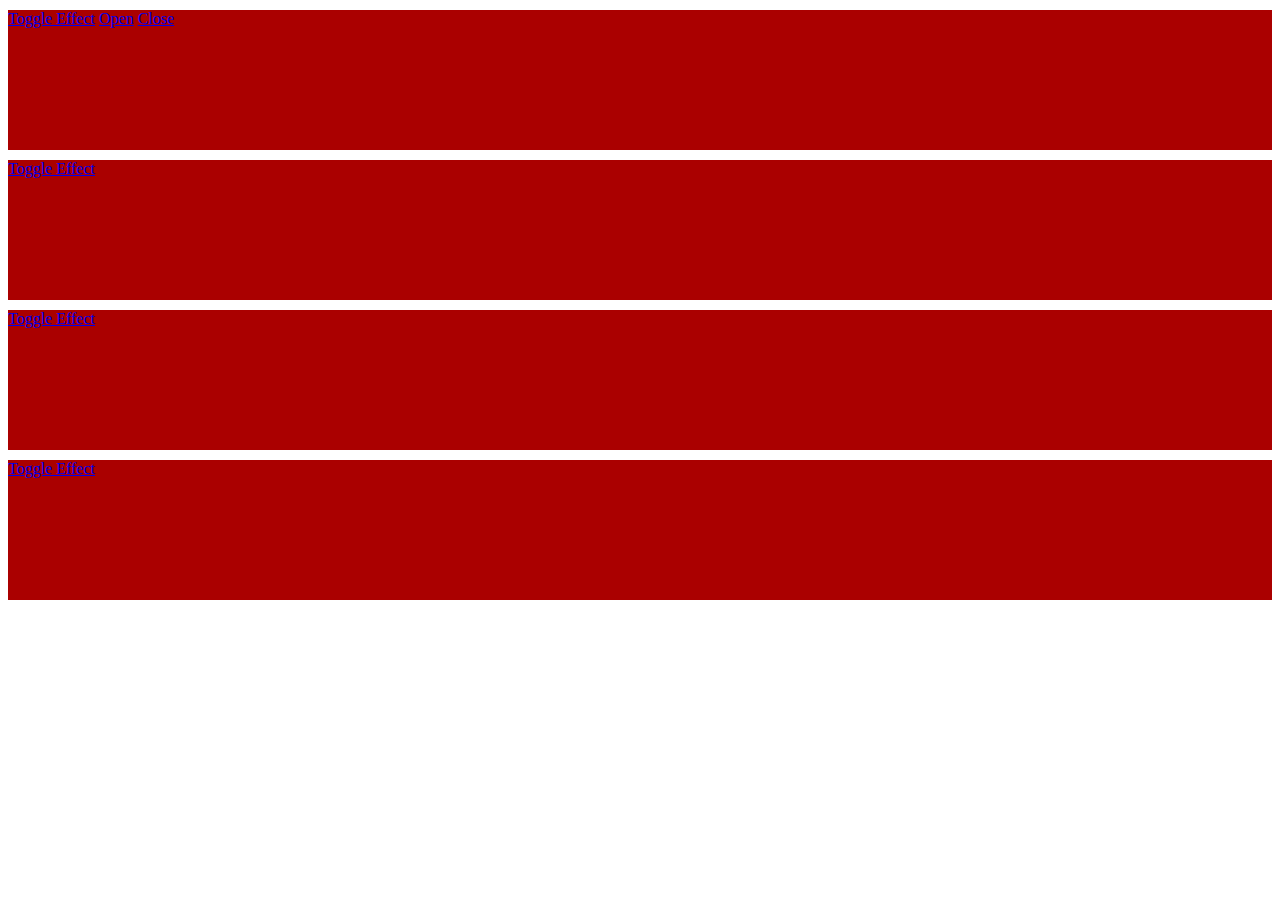
==== index.html @ 7737f66c "erster echter commit" ====
<!DOCTYPE HTML>
<html xmlns="http://www.w3.org/1999/xhtml">
    <head>
        <meta http-equiv="Content-Type" content="text/html; charset=utf-8" />
        <title>New Web Project</title>
		<link rel="stylesheet" type="text/css" href="lib/css/main.css" />		
		<script src="lib/js/jquery/jquery-1.5.1.min.js" type="text/javascript"></script>
		<script src="lib/js/jquery/jquery-ui-1.8.11.custom.min.js" type="text/javascript"></script>
		<script src="lib/js/jquery/jquery.scrollTo-1.4.2-min.js" type="text/javascript"></script>
		<script src="lib/js/script.js" type="text/javascript"></script>	
		
    </head>
    <body>
		<div class="row_medium" id="row1">
			<a href="#" id="button">Toggle Effect</a>
			<a href="#" id="button" onclick="row_active('row1')">Open</a>
			<a href="#" id="button" onclick="row_reset()">Close</a>
		</div>
		<div class="detail_hidden" id="detail1"></div>
		
		<div class="row_medium" id="row2">
			<a href="#" id="button1">Toggle Effect</a>
		</div>		
		<div class="detail_hidden" id="detail2"></div>
		
		<div class="row_medium" id="row3">
			<a href="#" id="button2">Toggle Effect</a>
		</div>
		<div class="detail_hidden" id="detail3"></div>
		
		<div class="row_medium" id="row4">
			<a href="#" id="button3">Toggle Effect</a>
		</div>
		<div class="detail_hidden" id="detail4"></div>
    </body>
</html>
---- lib/css/main.css ----
body {
	background-color: #fff;
}

.row_medium {
	width:100%;
	height:140px;
	background-color: #aa0000;
	margin:10px 0 10px 0;
	overflow:hidden;
}

.row_minimum {
	width:100%;
	height:50px;
	background-color: #ccc;
	margin:10px 0 10px 0;
	overflow:hidden;
}

.detail {
	height:1px;
	width:100%;
	background:blue;
}
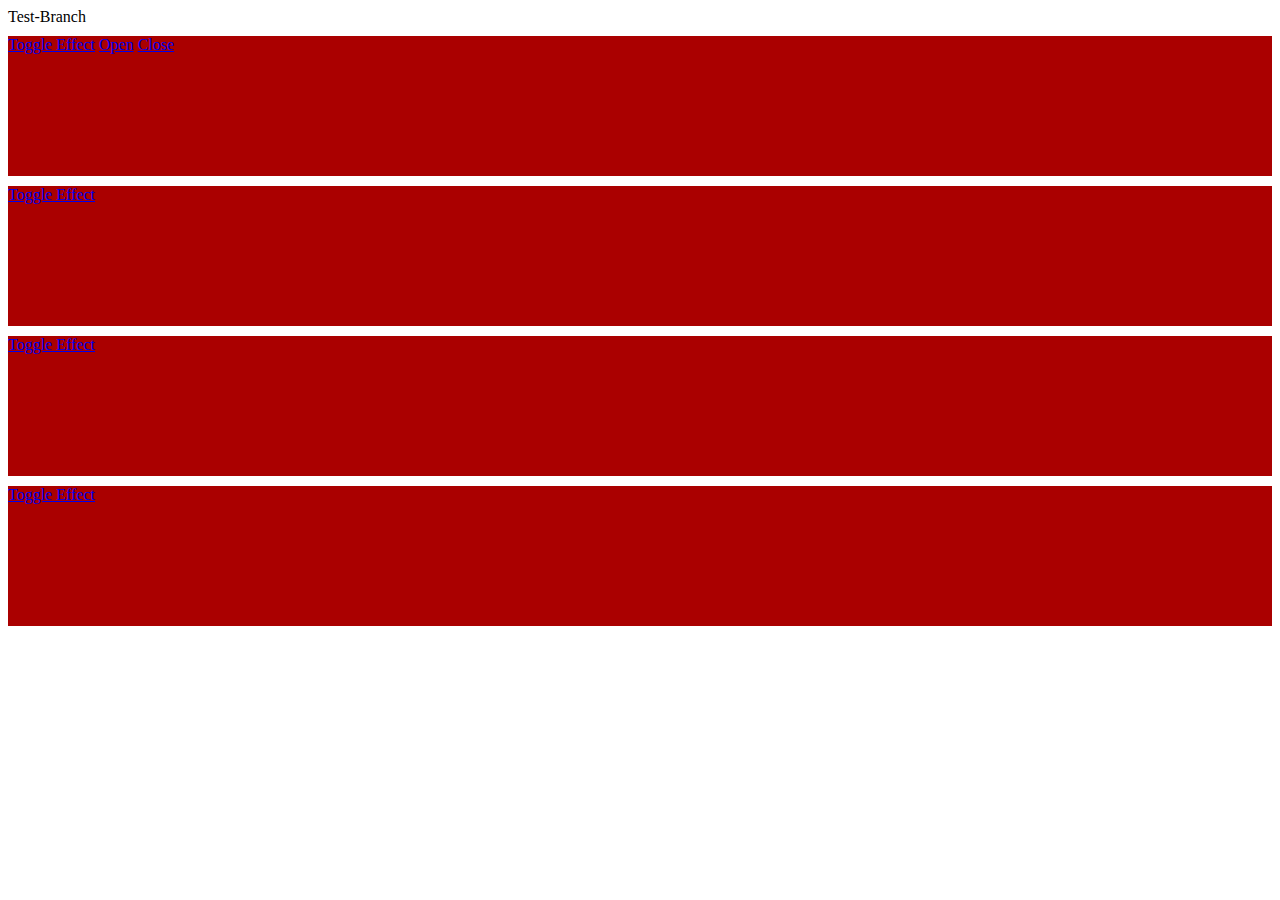
==== commit 370ac158: "zweiter commit mit neuem branch" ====
--- a/index.html
+++ b/index.html
@@ -11,6 +11,7 @@
 		
     </head>
     <body>
+    	Test-Branch
 		<div class="row_medium" id="row1">
 			<a href="#" id="button">Toggle Effect</a>
 			<a href="#" id="button" onclick="row_active('row1')">Open</a>
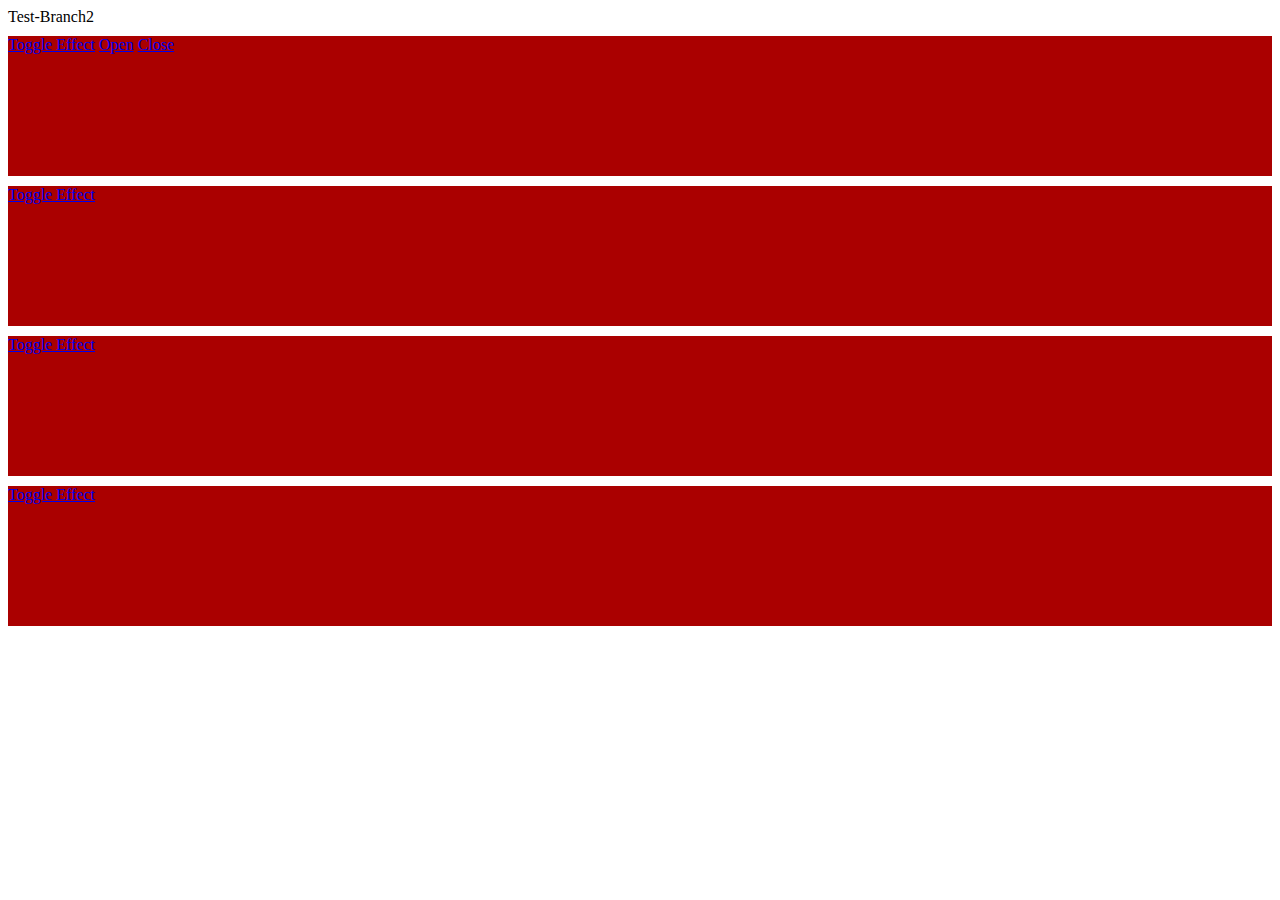
==== commit d2a578e1: "mach schon" ====
--- a/index.html
+++ b/index.html
@@ -11,7 +11,7 @@
 		
     </head>
     <body>
-    	Test-Branch
+    	Test-Branch2
 		<div class="row_medium" id="row1">
 			<a href="#" id="button">Toggle Effect</a>
 			<a href="#" id="button" onclick="row_active('row1')">Open</a>
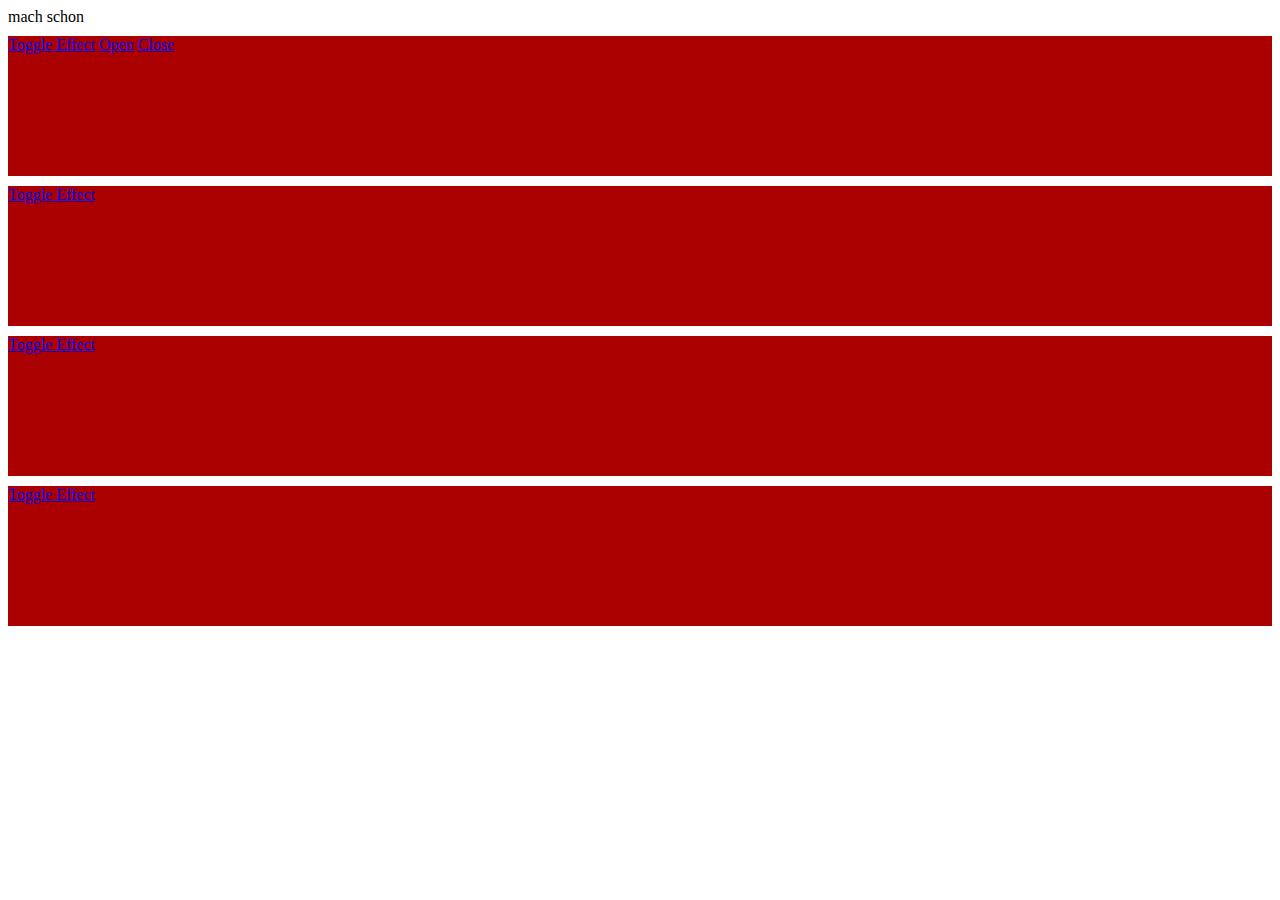
==== commit c8cfeee7: "zweiter commit" ====
--- a/index.html
+++ b/index.html
@@ -11,7 +11,7 @@
 		
     </head>
     <body>
-    	Test-Branch2
+    	mach schon
 		<div class="row_medium" id="row1">
 			<a href="#" id="button">Toggle Effect</a>
 			<a href="#" id="button" onclick="row_active('row1')">Open</a>
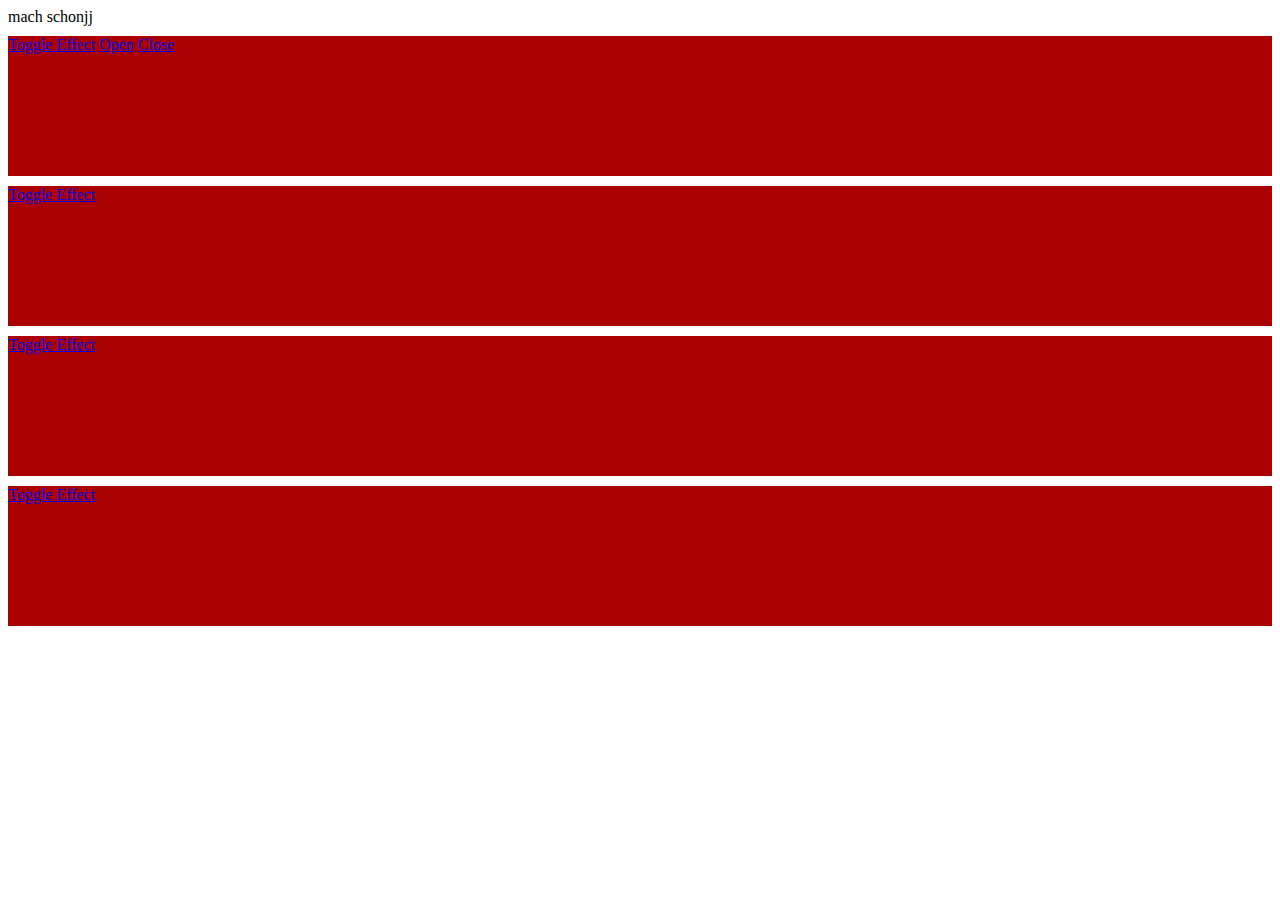
==== commit 9a3c5e28: "dritter commit" ====
--- a/index.html
+++ b/index.html
@@ -8,10 +8,9 @@
 		<script src="lib/js/jquery/jquery-ui-1.8.11.custom.min.js" type="text/javascript"></script>
 		<script src="lib/js/jquery/jquery.scrollTo-1.4.2-min.js" type="text/javascript"></script>
 		<script src="lib/js/script.js" type="text/javascript"></script>	
-		
     </head>
     <body>
-    	mach schon
+    	mach schonjj
 		<div class="row_medium" id="row1">
 			<a href="#" id="button">Toggle Effect</a>
 			<a href="#" id="button" onclick="row_active('row1')">Open</a>
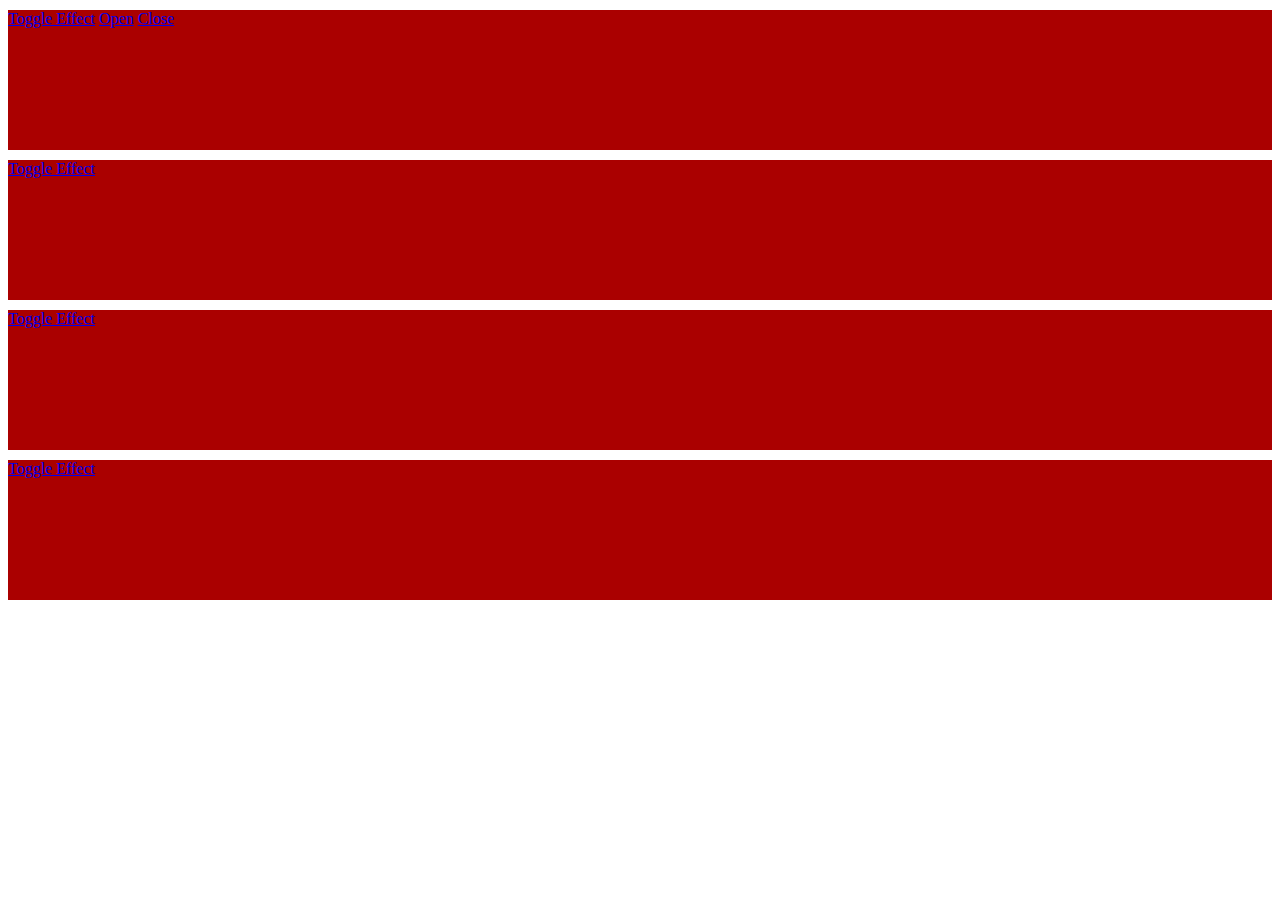
==== commit 451561f1: "vierter commit" ====
--- a/index.html
+++ b/index.html
@@ -10,8 +10,7 @@
 		<script src="lib/js/script.js" type="text/javascript"></script>	
     </head>
     <body>
-    	mach schonjj
-		<div class="row_medium" id="row1">
+    	<div class="row_medium" id="row1">
 			<a href="#" id="button">Toggle Effect</a>
 			<a href="#" id="button" onclick="row_active('row1')">Open</a>
 			<a href="#" id="button" onclick="row_reset()">Close</a>
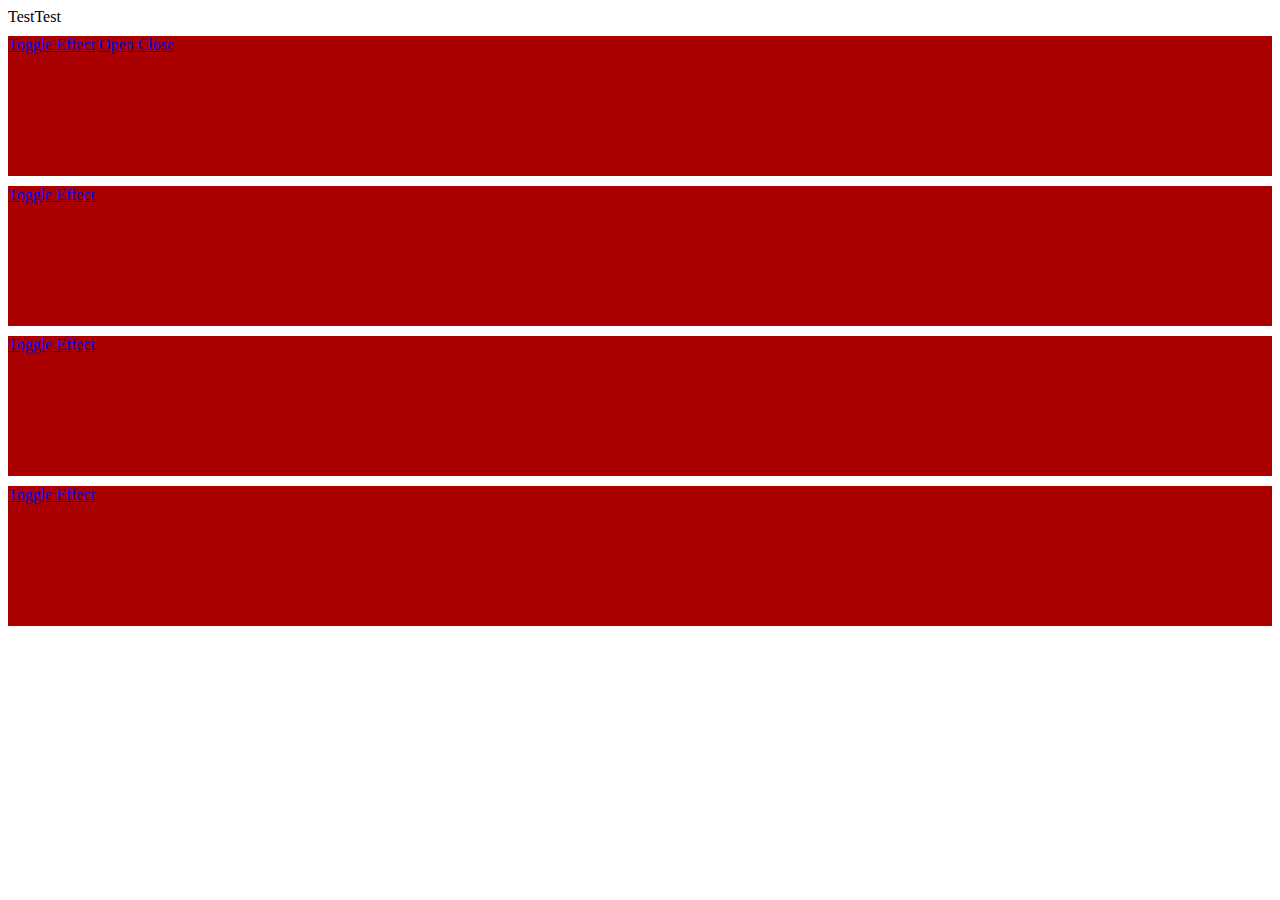
==== commit 10c12928: "sechster commit" ====
--- a/index.html
+++ b/index.html
@@ -10,6 +10,7 @@
 		<script src="lib/js/script.js" type="text/javascript"></script>	
     </head>
     <body>
+    	TestTest
     	<div class="row_medium" id="row1">
 			<a href="#" id="button">Toggle Effect</a>
 			<a href="#" id="button" onclick="row_active('row1')">Open</a>
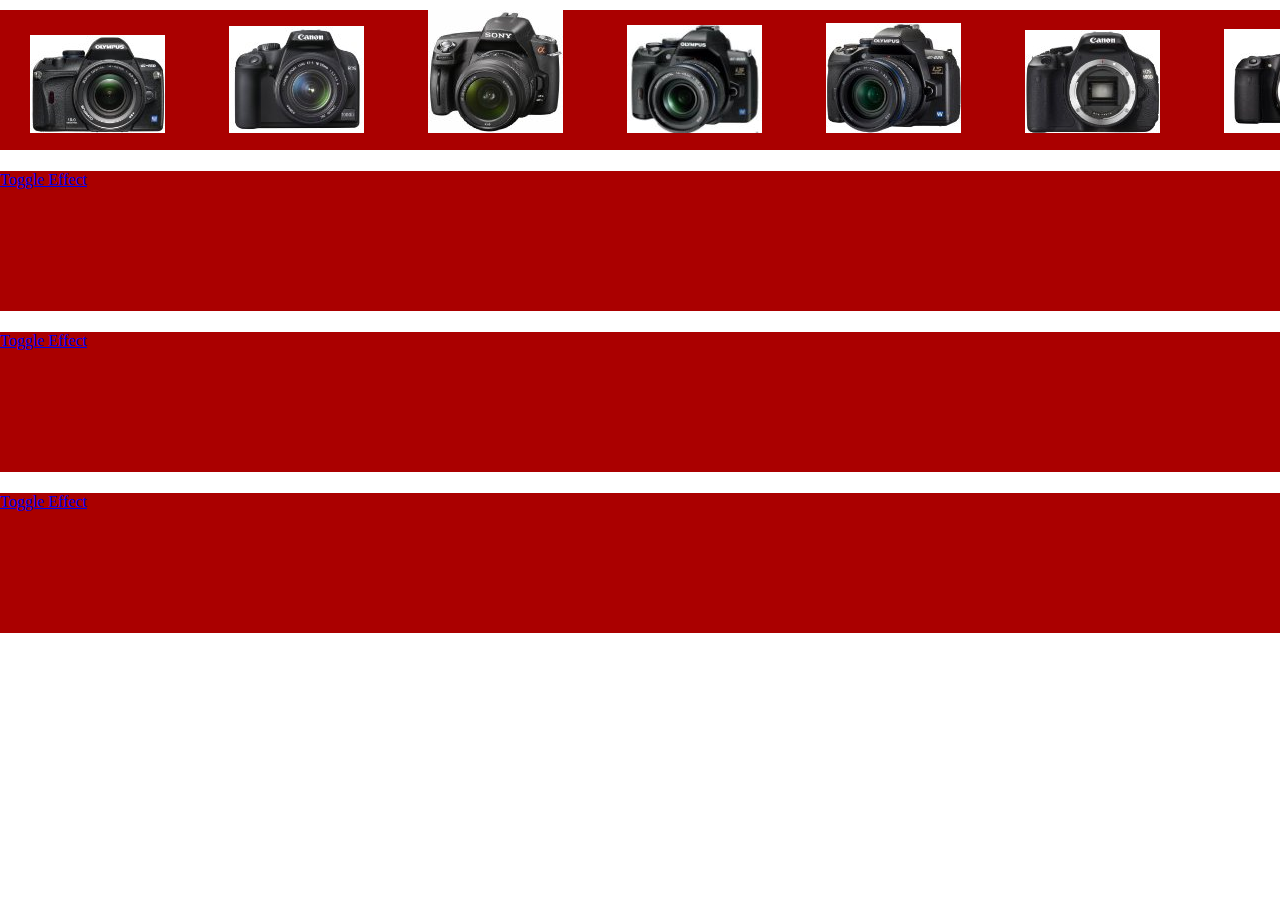
==== commit b47048f9: "draggable hinzugefügt; fehlt aber trägheit" ====
--- a/index.html
+++ b/index.html
@@ -2,36 +2,43 @@
 <html xmlns="http://www.w3.org/1999/xhtml">
     <head>
         <meta http-equiv="Content-Type" content="text/html; charset=utf-8" />
-        <title>New Web Project</title>
+        <title>medialab</title>
 		<link rel="stylesheet" type="text/css" href="lib/css/main.css" />		
 		<script src="lib/js/jquery/jquery-1.5.1.min.js" type="text/javascript"></script>
 		<script src="lib/js/jquery/jquery-ui-1.8.11.custom.min.js" type="text/javascript"></script>
 		<script src="lib/js/jquery/jquery.scrollTo-1.4.2-min.js" type="text/javascript"></script>
 		<script src="lib/js/script.js" type="text/javascript"></script>	
     </head>
-    <body>
-    	TestTest
-    	<div class="row_medium" id="row1">
-			<a href="#" id="button">Toggle Effect</a>
-			<a href="#" id="button" onclick="row_active('row1')">Open</a>
-			<a href="#" id="button" onclick="row_reset()">Close</a>
+    
+	<body>
+    	<div class="row" id="row1">
+    		<div class="row_content" id="row_content1">
+				<img src="lib/img/cam1.jpg" alt="bild1">
+				<img src="lib/img/cam2.jpg" alt="bild1">
+				<img src="lib/img/cam3.jpg" alt="bild1">
+				<img src="lib/img/cam4.jpg" alt="bild1">
+				<img src="lib/img/cam5.jpg" alt="bild1">
+				<img src="lib/img/cam6.jpg" alt="bild1">
+				<img src="lib/img/cam7.jpg" alt="bild1">
+			</div>
 		</div>
-		<div class="detail_hidden" id="detail1"></div>
+		<div class="detail" id="detail1"></div>
 		
-		<div class="row_medium" id="row2">
+		<div class="row" id="row2">
 			<a href="#" id="button1">Toggle Effect</a>
 		</div>		
-		<div class="detail_hidden" id="detail2"></div>
+		<div class="detail" id="detail2"></div>
 		
-		<div class="row_medium" id="row3">
+		<div class="row" id="row3">
 			<a href="#" id="button2">Toggle Effect</a>
 		</div>
-		<div class="detail_hidden" id="detail3"></div>
+		<div class="detail" id="detail3"></div>
 		
-		<div class="row_medium" id="row4">
+		<div class="row" id="row4">
 			<a href="#" id="button3">Toggle Effect</a>
 		</div>
-		<div class="detail_hidden" id="detail4"></div>
+		<div class="detail" id="detail4"></div>
     </body>
+	
 </html>
 
--- a/lib/css/main.css
+++ b/lib/css/main.css
@@ -1,26 +1,28 @@
 body {
 	background-color: #fff;
+	margin:0px;
+	padding:0px;
 }
 
-.row_medium {
+img {
+	margin:0 30px 0 30px;
+}
+
+.row {
 	width:100%;
 	height:140px;
 	background-color: #aa0000;
-	margin:10px 0 10px 0;
+	margin:10px 0px 10px 0px;
 	overflow:hidden;
 }
 
-.row_minimum {
-	width:100%;
-	height:50px;
-	background-color: #ccc;
-	margin:10px 0 10px 0;
-	overflow:hidden;
+.row_content {
+	width:2000px;
 }
 
 .detail {
 	height:1px;
 	width:100%;
-	background:blue;
+	background-color:#fff;
 }
 
